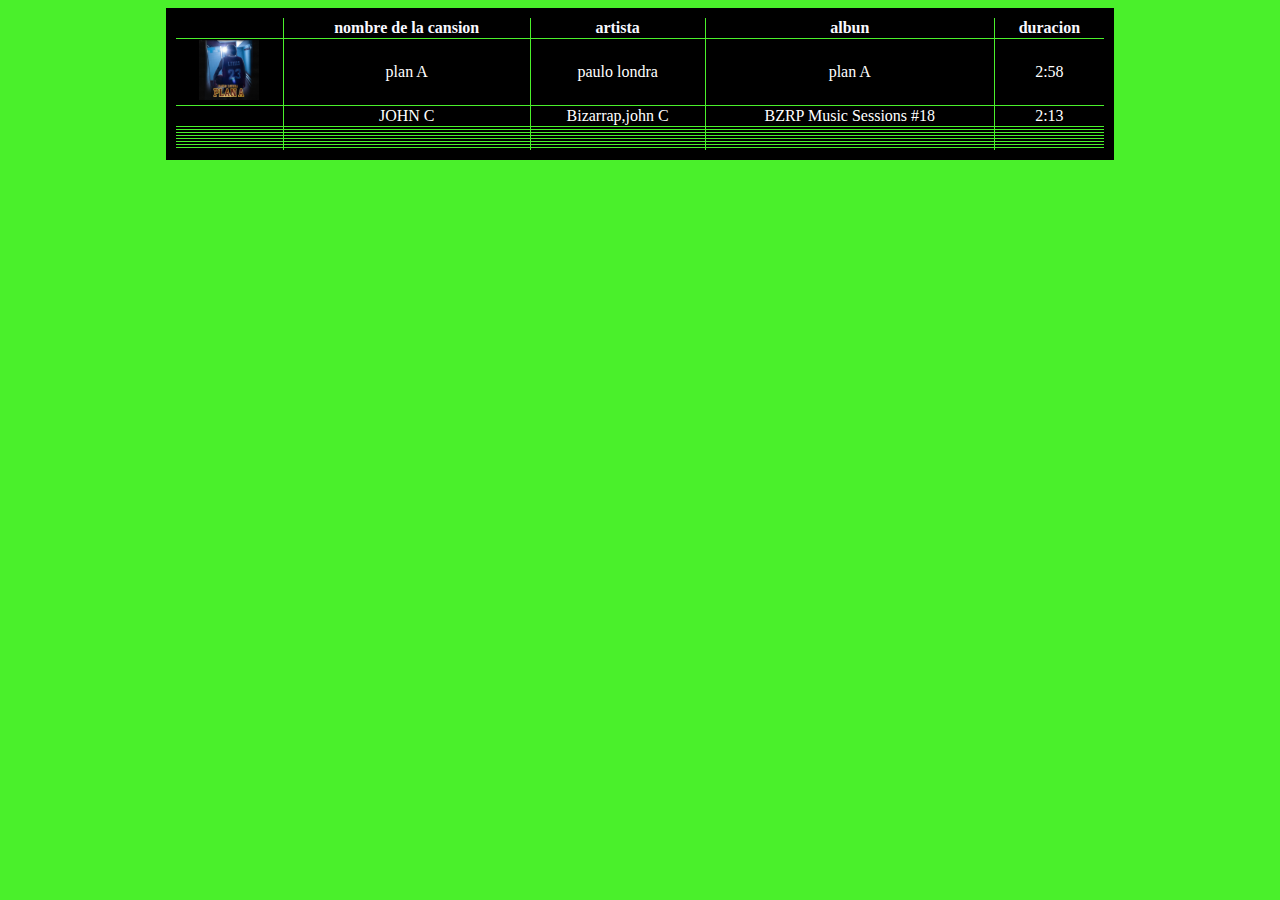
==== dioxid/index.html @ 02d14b52 "play list" ====
<!DOCTYPE html>
<html lang="en">

<head>
    <meta charset="UTF-8">
    <meta http-equiv="X-UA-Compatible" content="IE=edge">
    <meta name="viewport" content="width=device-width, initial-scale=1.0">
    <title>Document</title>
    <link rel="stylesheet" href="/css/estilos.css">
</head>

<body>
    <header>

    </header>
    <main>
        <table>
            <tr>
                <th></th>
                <th>nombre de la cansion</th>
                <th>artista</th>
                <th>albun</th>
                <th>duracion</th>
            </tr>
            <tr>
                <td><img src="/assets/Plan-A.jpeg" width="60px" height="60px"></td>
                <td>plan A</td>
                <td>paulo londra</td>
                <td>plan A</td>
                <td>2:58</td>
            </tr>
            <tr>
                <td><img src="" alt=""></td>
                <td>JOHN C</td>
                <td>Bizarrap,john C</td>
                <td>BZRP Music Sessions #18</td>
                <td>2:13</td>
            </tr>
            <tr>
                <td></td>
                <td></td>
                <td></td>
                <td></td>
                <td></td>
            </tr>
            <tr>
                <td></td>
                <td></td>
                <td></td>
                <td></td>
                <td></td>
            </tr>
            <tr>
                <td></td>
                <td></td>
                <td></td>
                <td></td>
                <td></td>
            </tr>
            <tr>
                <td></td>
                <td></td>
                <td></td>
                <td></td>
                <td></td>
            </tr>
            <tr>
                <td></td>
                <td></td>
                <td></td>
                <td></td>
                <td></td>
            </tr>
            <tr>
                <td></td>
                <td></td>
                <td></td>
                <td></td>
                <td></td>
            </tr>
            <tr>
                <td></td>
                <td></td>
                <td></td>
                <td></td>
                <td></td>
            </tr>
            <tr>
                <td></td>
                <td></td>
                <td></td>
                <td></td>
                <td></td>
            </tr>
        </table>

    </main>
    <footer>

    </footer>
</body>

</html>
---- css/estilos.css ----
body{
    background-color: rgb(74, 240, 43) ;
}
table{
    
    border-collapse: collapse;
    border: 10px solid black;
    width: 75%;
}
main{
    display: flex;
    justify-content: center;
}
th{
    text-align: center;
    background-color: black;
    border: 1px solid  rgb(74, 240, 43);
    color: ghostwhite;
}
td{
    text-align: center;
    background-color: black;
    border: 1px solid  rgb(74, 240, 43);
    color: white;
}
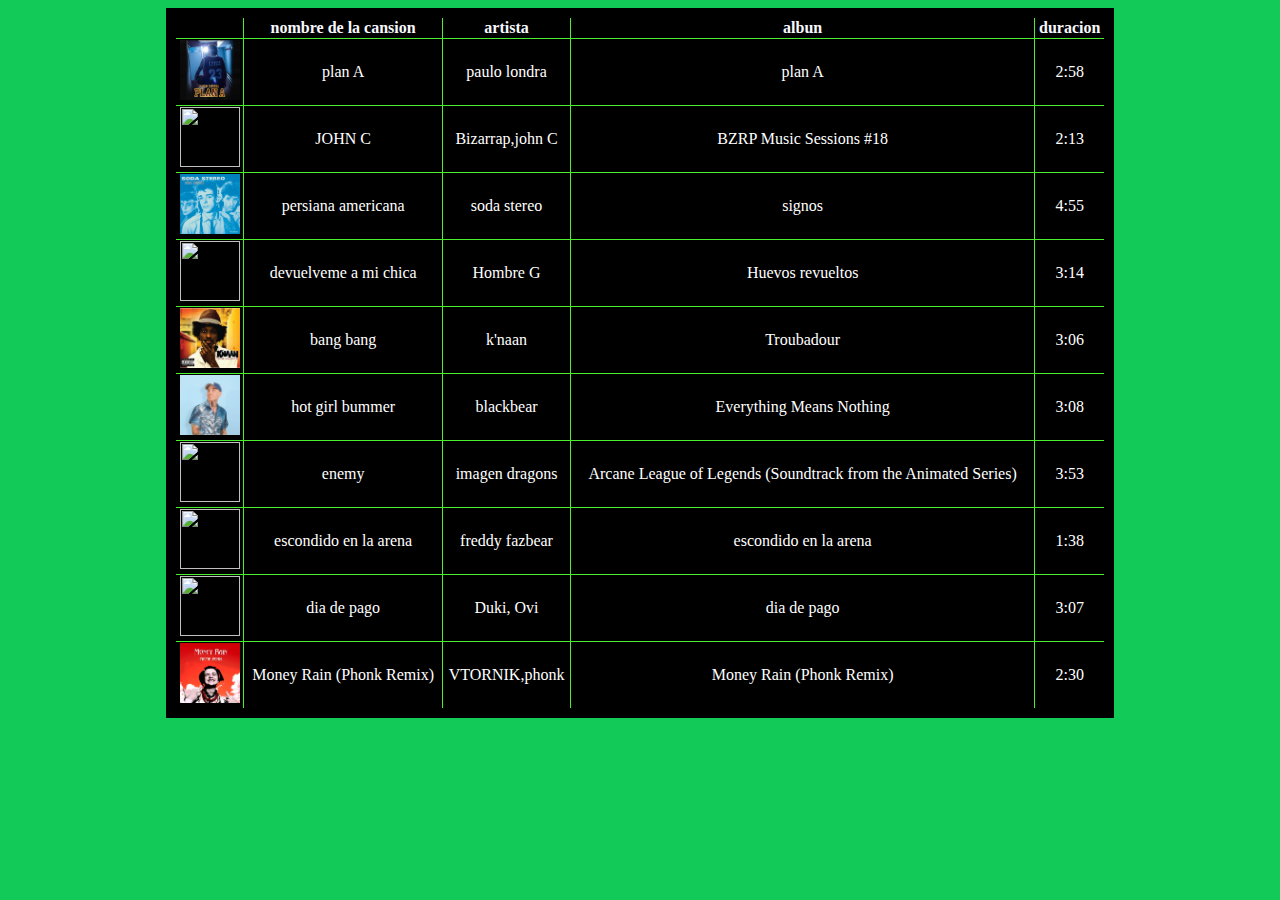
==== commit 55059c26: "playlist" ====
--- a/dioxid/index.html
+++ b/dioxid/index.html
@@ -30,67 +30,67 @@
                 <td>2:58</td>
             </tr>
             <tr>
-                <td><img src="" alt=""></td>
+                <td><img src="/assets/jhon c.jpg" width="60px" height="60px"></td>
                 <td>JOHN C</td>
                 <td>Bizarrap,john C</td>
                 <td>BZRP Music Sessions #18</td>
                 <td>2:13</td>
             </tr>
             <tr>
-                <td></td>
-                <td></td>
-                <td></td>
-                <td></td>
-                <td></td>
+                <td><img src="/assets/artworks-4winICr0Uw3f-0-t500x500.jpg" width="60px" height="60px"></td>
+                <td>persiana americana</td>
+                <td>soda stereo</td>
+                <td>signos</td>
+                <td>4:55</td>
             </tr>
             <tr>
-                <td></td>
-                <td></td>
-                <td></td>
-                <td></td>
-                <td></td>
+                <td><img src="/assets/index.jpg" width="60px" height="60px"></td>
+                <td>devuelveme a mi chica</td>
+                <td>Hombre G</td>
+                <td>Huevos revueltos</td>
+                <td>3:14</td>
             </tr>
             <tr>
-                <td></td>
-                <td></td>
-                <td></td>
-                <td></td>
-                <td></td>
+                <td><img src="/assets/51gH+H-i-3L._SS500_.jpg" width="60px" height="60px"></td>
+                <td>bang bang</td>
+                <td>k'naan</td>
+                <td>Troubadour</td>
+                <td>3:06</td>
             </tr>
             <tr>
-                <td></td>
-                <td></td>
-                <td></td>
-                <td></td>
-                <td></td>
+                <td><img src="/assets/937361596207579.webp" width="60px" height="60px"></td>
+                <td>hot girl bummer</td>
+                <td>blackbear</td>
+                <td>Everything Means Nothing</td>
+                <td>3:08</td>
             </tr>
             <tr>
-                <td></td>
-                <td></td>
-                <td></td>
-                <td></td>
-                <td></td>
+                <td><img src="/assets/images.jpg" width="60px" height="60px"></td>
+                <td>enemy</td>
+                <td>imagen dragons</td>
+                <td>Arcane League of Legends (Soundtrack from the Animated Series)</td>
+                <td>3:53</td>
             </tr>
             <tr>
-                <td></td>
-                <td></td>
-                <td></td>
-                <td></td>
-                <td></td>
+                <td><img src="/assets/bebd037a2dd6ff6aab1655fbc8f7e177.500x500x1.webp" width="60px" height="60px"></td>
+                <td>escondido en la arena</td>
+                <td>freddy fazbear</td>
+                <td>escondido en la arena</td>
+                <td>1:38</td>
             </tr>
             <tr>
-                <td></td>
-                <td></td>
-                <td></td>
-                <td></td>
-                <td></td>
+                <td><img src="/assets/dia de pago.jpg" width="60px" height="60px"></td>
+                <td>dia de pago</td>
+                <td>Duki, Ovi</td>
+                <td>dia de pago</td>
+                <td>3:07</td>
             </tr>
             <tr>
-                <td></td>
-                <td></td>
-                <td></td>
-                <td></td>
-                <td></td>
+                <td><img src="/assets/15492096.webp" width="60px" height="60px"></td>
+                <td>Money Rain (Phonk Remix)</td>
+                <td>VTORNIK,phonk</td>
+                <td>Money Rain (Phonk Remix)</td>
+                <td>2:30</td>
             </tr>
         </table>
 
--- a/css/estilos.css
+++ b/css/estilos.css
@@ -1,5 +1,5 @@
 body{
-    background-color: rgb(74, 240, 43) ;
+    background-color: rgb(17, 202, 88) ;
 }
 table{
     
